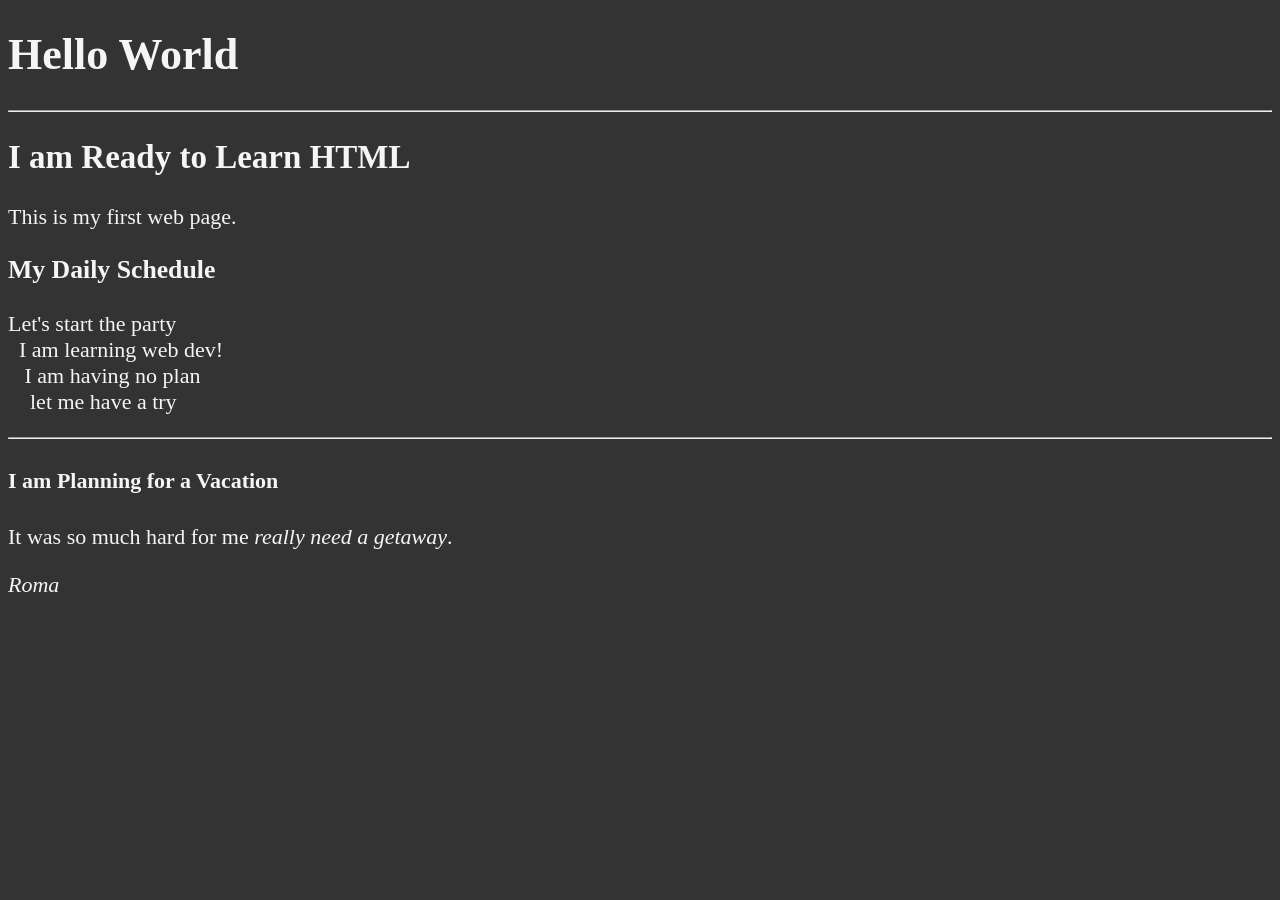
==== 03-text basics/index.html @ f1a328df "Playing with Text Basics" ====
<!DOCTYPE html>

<html lang="en-US">
    <head>

        <meta charset="UTF-8">
        <meta name="author" content="Moataz M. Ali">
        <meta
            name="description"
            content="This page contains all the things I am learning how to create as I learn HTML">

        <title>My First Web Page</title>
        <link rel="icon" href="html5.png" type="image/x-icon">        
        <link rel="stylesheet" href="main.css" type="text/css">
    </head>

    <body>
        <!-- We have from h1 to h6 --> <!-- Also Note that you can't have h3 if there is no h2 and so on -->
        <h1>Hello World</h1> <!-- This is the main topic-->
        
        <hr> <!-- Horizontal Rule-->

        <h2>I am Ready to Learn HTML</h2> <!-- This is the sub topic-->
        <p>This is my first web page.</p>

        <h3>My Daily Schedule</h3> <!-- This is the more sub topic-->
        <p>Let's start the party
            <br>&nbsp; I am learning web dev! <!-- Break -->
            <br>&nbsp;&nbsp; I am having no plan 
            <br>&nbsp;&nbsp;&nbsp; let me have a try <abbr title="Why Not?"></abbr>
        </p>

        <hr> <!-- Horizontal Rule-->
        
        
        <h4>I am Planning for a Vacation</h4> <!-- This is the sub topic-->
        <p> It was so much hard for me <em> really need a getaway</em>.</p> <!-- -->
        <address>
            Roma
        </address>

    </body>

</html>
---- 03-text basics/main.css ----
html {
font-size: 22px;
}

body {
background-color: #333;
color: whitesmoke;
}
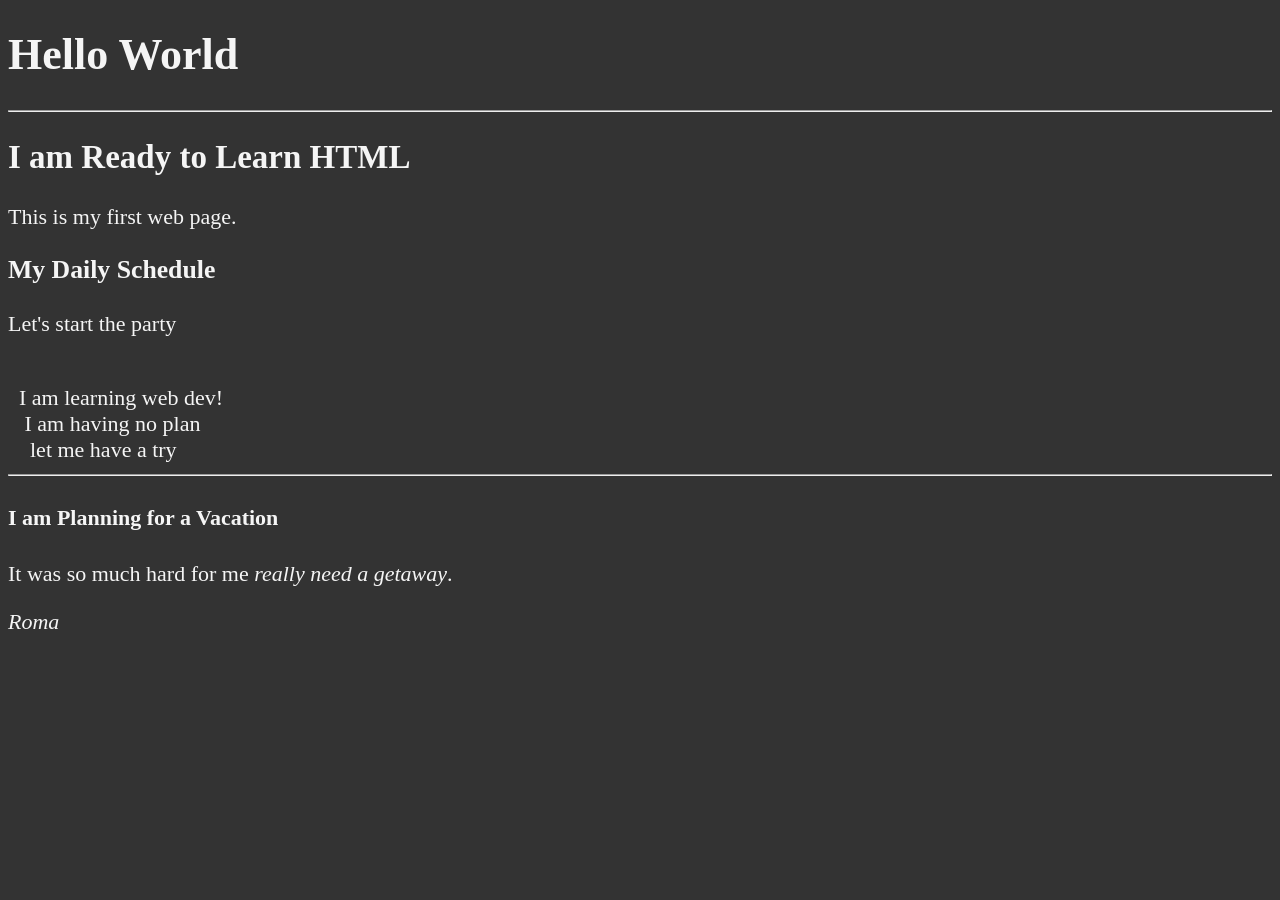
==== commit acca31d1: "Adding Lists from chapter 4" ====
--- a/03-text basics/index.html
+++ b/03-text basics/index.html
@@ -24,11 +24,10 @@
         <p>This is my first web page.</p>
 
         <h3>My Daily Schedule</h3> <!-- This is the more sub topic-->
-        <p>Let's start the party
+        <p>Let's start the party </p>
             <br>&nbsp; I am learning web dev! <!-- Break -->
             <br>&nbsp;&nbsp; I am having no plan 
             <br>&nbsp;&nbsp;&nbsp; let me have a try <abbr title="Why Not?"></abbr>
-        </p>
 
         <hr> <!-- Horizontal Rule-->
         
